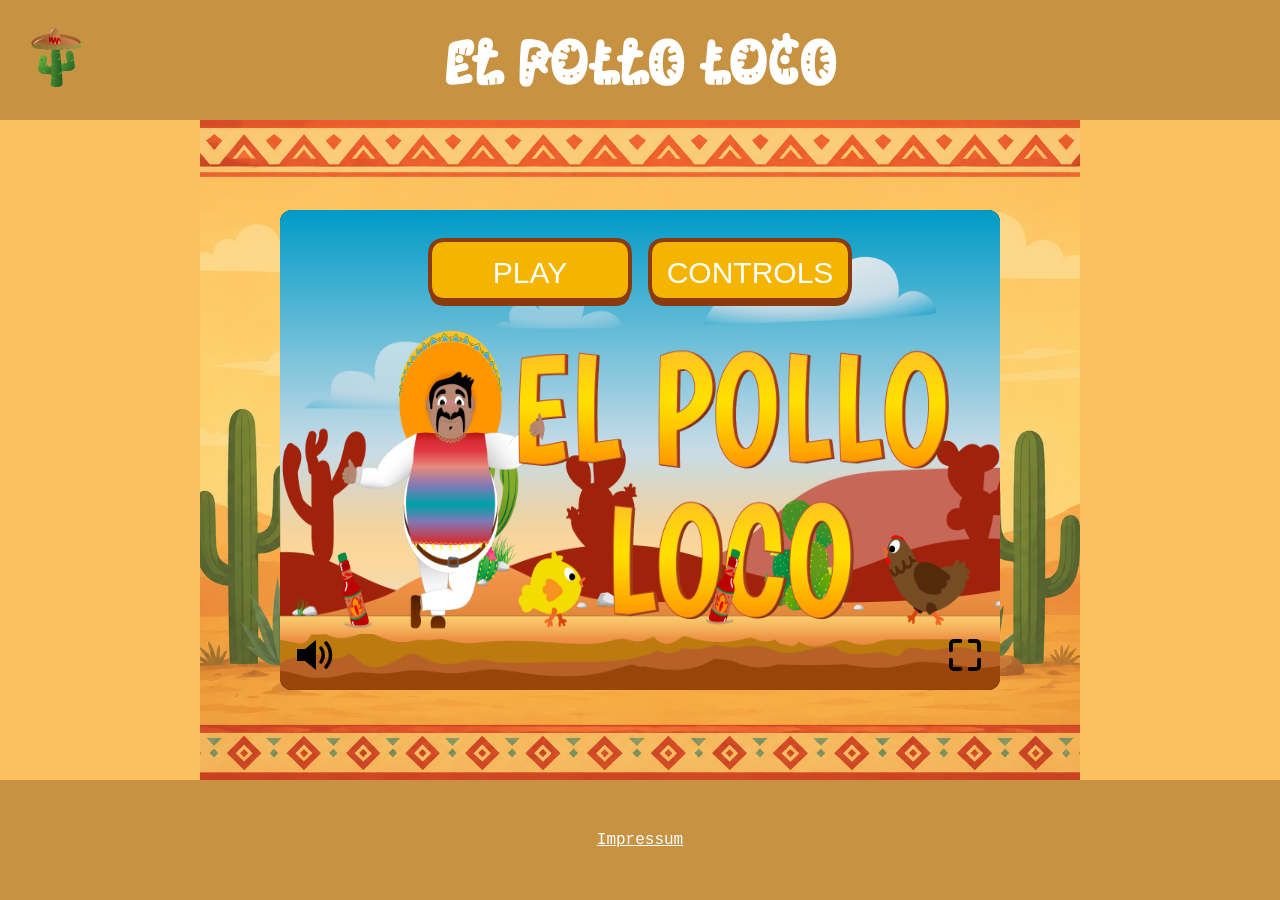
==== index.html @ 77b1e7ee "mobile landscape design for impressum" ====
<!DOCTYPE html>
<html lang="en">

<head>
    <meta charset="UTF-8">
    <meta name="viewport" content="width=device-width, initial-scale=1.0">
    <title>El Pollo Loco</title>

    <!-- CLASSES -->
    <script defer src="./classes/drawableObject.class.js"></script>
    <script defer src="./classes/statusbar.class.js"></script>
    <script defer src="./classes/moveableObject.class.js"></script>
    <script defer src="./classes/bottles.class.js"></script>
    <script defer src="./classes/throwableObject.class.js"></script>
    <script defer src="./classes/buttons.class.js"></script>
    <script defer src="./classes/audioHub.class.js"></script>
    <script defer src="./classes/screens/startscreen.class.js"></script>
    <script defer src="./classes/screens/controlscreen.class.js"></script>
    <script defer src="./classes/screens/pausemenuscreen.class.js"></script>
    <script defer src="./classes/screens/endscreen.class.js"></script>
    <script defer src="./classes/world.class.js"></script>
    <script defer src="./classes/backgrounds.class.js"></script>
    <script defer src="./classes/clouds.class.js"></script>
    <script defer src="./classes/chicken_mini.class.js"></script>
    <script defer src="./classes/chicken.class.js"></script>
    <script defer src="./classes/endboss.class.js"></script>
    <script defer src="./classes/pepe.class.js"></script>
    <script defer src="./classes/coins.class.js"></script>

    <script defer src="./classes/keyboard.class.js"></script>
    <script defer src="./classes/level.class.js"></script>

    <!-- SCRIPS -->
    <script defer src="./levels/level_one.js"></script>
    <script defer src="./js/game.js"></script>


    <!-- STYLE -->
    <link rel="stylesheet" href="./css/style.css">

    <!-- FAVICON -->
    <link rel="icon" type="image/x-icon" href="./assets/img/02_Icons/favicon.svg">
</head>

<body onload="init()">

    <header>
        <div class="header_content">

            <a href="./index.html"> <img src="./assets/img/02_Icons/favicon.svg"></a>

            <h1>El Pollo Loco</h1>

        </div>
    </header>

    <main>
        <div id="rotate_device_hint">
            Bitte drehe dein Gerät ins Querformat
        </div>
        <div class="main_content">
            <canvas id="canvas_id" width="720" height="480">
            </canvas>
        </div>
        <div id="mobile_controls">
            <div class="controls_left">
                <button id="btn_left">◀</button>
                <button id="btn_right">▶</button>
            </div>

            <div class="controls_right">
                <button id="btn_jump">⬆</button>
                <button id="btn_throw">🧴</button>
            </div>
        </div>
    </main>

    <footer>
        <div class="footer_content">
            <a href="./impressum.html">Impressum</a>
        </div>
    </footer>

</body>

</html>
---- css/style.css ----
@font-face {
    font-family: myFont;
    src: url(../assets/fonts/Kablammo-Regular-VariableFont_MORF.ttf);
}

* {
    margin: 0;
    font-family: myFont;
}

h1 {
    font-size: 60px;
    color: white;
}

html,
body {
    width: 100%;
    min-height: 100dvh;
    overflow-x: hidden;
}

body {
    display: flex;
    flex-direction: column;
    justify-content: center;
    align-items: center;
}

header {
    width: 100%;
    height: 120px;
    background-color: #C89243;
    ;
    display: flex;
    justify-content: center;
}

.header_content {
    max-width: 1920px;
    width: 100%;
    height: 100%;
    background-color: #C89243;
    padding: 0 24px;
    display: flex;
    justify-content: center;
    align-items: center;
}

.header_content img {
    width: 64px;
    height: 64px;
}

.header_content a {
    position: absolute;
    left: 24px;
    /* Abstand vom Rand */
}

main {
    width: 100%;
    height: calc(100dvh - 240px);
    background-color: #FCC15E;
    display: flex;
    justify-content: center;
    align-items: center;
}

.main_content {
    max-width: 1920px;
    width: 100%;
    height: 100%;
    background-color: #FCC15E;
    display: flex;
    justify-content: center;
    align-items: center;
    background-image: url("../assets/img/html_img/main_background_2.png");
    background-position: center;
    background-size: contain;
    background-repeat: no-repeat;
    padding: 0 24px;
    flex-direction: column;

}

footer {
    width: 100%;
    height: 120px;
    background-color: #C89243;
    ;
    display: flex;
    justify-content: center;
}

.footer_content {
    max-width: 1920px;
    width: 100%;
    height: 100%;
    background-color: #C89243;
    display: flex;
    justify-content: center;
    align-items: center;
}

.footer_content a {
    font-family: 'Courier New', Courier, monospace;
    color: white
}



canvas {
    background-color: black;
    width: min(720px, calc(100vw - 32px));
    aspect-ratio: 720 / 480;
    height: auto;
    display: block;
    border-radius: 12px;
}

canvas:fullscreen {
    width: 100vw;
    height: 100vh;
    object-fit: contain;
    background-color: black;
}

#rotate_device_hint {
    display: none;
}


@media (max-width: 800px) {
    h1 {
        font-size: 24px;
    }

    canvas {
        width: min(100vw - 24px, 720px);
        height: auto;
    }

    main {
        height: calc(100dvh - 160px);
    }

    header,
    footer {
        height: 80px;
    }

    .main_content {
        padding: 0 14px;
    }
}

#rotate_device_hint {
    display: none;
}

@media (max-width: 800px) and (orientation: portrait) {
    #rotate_device_hint {
        display: flex;
        position: fixed;
        inset: 0;
        background: rgba(90, 42, 10, 0.7);
        color: white;
        z-index: 9999;
        justify-content: center;
        align-items: center;
        text-align: center;
        font-size: 32px;
        padding: 24px;
    }
}

#mobile_controls {
    display: none;
}

/* Nur auf kleinen Screens + Querformat */
@media (max-width: 800px) and (orientation: landscape) {
    #mobile_controls {
        display: flex;
        justify-content: space-between;
        align-items: center;

        position: fixed;
        inset: 0;
        pointer-events: none;
        /* wichtig */
    }

    .controls_left,
    .controls_right {
        display: flex;
        flex-direction: column;
        gap: 12px;
        padding: 16px;
        pointer-events: auto;
        /* Buttons wieder klickbar */
    }

    .controls_left {
        align-items: flex-start;
    }

    .controls_right {
        align-items: flex-end;
    }

    #mobile_controls button {
        width: 60px;
        height: 60px;
        border-radius: 50%;

        border: none;
        font-size: 24px;

        background: rgba(255, 213, 79, 0.85);
        /* passt zu deinem Theme */
        color: #5A2A0A;

        box-shadow: 0 4px 8px rgba(0, 0, 0, 0.3);
    }

    #mobile_controls button:active {
        transform: scale(0.95);
    }
}

@media (max-width: 800px) and (orientation: landscape) {
    body {
        height: 100dvh;
        overflow: hidden;
    }

    header {
        height: 40px;
    }

    .header_content img {
        width: 32px;
        height: 32px;
    }

    footer {
        height: 40px;
    }

    main {
        height: calc(100dvh - 80px);
    }

    .main_content {
        padding: 0;
        justify-content: center;
        align-items: center;
    }

    canvas {
        width: auto;
        height: calc(100dvh - 80px);
        max-width: 100vw;
        aspect-ratio: 720 / 480;
    }

    .footer_content {
        display: flex;
        justify-content: center;
        align-items: center;
    }
}
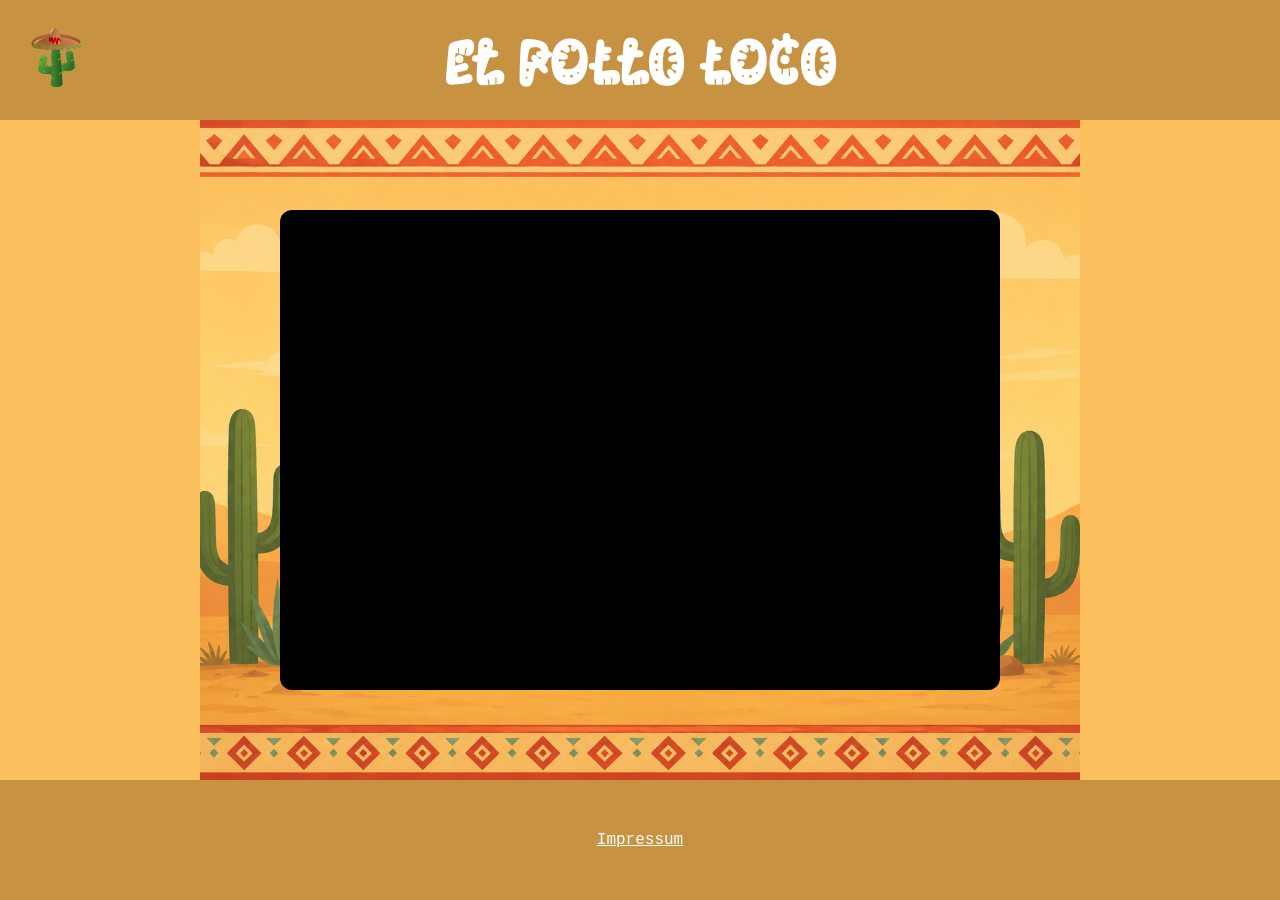
==== commit edcff399: "feat: added mobileControls class" ====
--- a/index.html
+++ b/index.html
@@ -18,6 +18,7 @@
     <script defer src="./classes/screens/controlscreen.class.js"></script>
     <script defer src="./classes/screens/pausemenuscreen.class.js"></script>
     <script defer src="./classes/screens/endscreen.class.js"></script>
+    <script defer src="./classes/mobileControls.class.js"></script>
     <script defer src="./classes/world.class.js"></script>
     <script defer src="./classes/backgrounds.class.js"></script>
     <script defer src="./classes/clouds.class.js"></script>
@@ -59,18 +60,20 @@
             Bitte drehe dein Gerät ins Querformat
         </div>
         <div class="main_content">
-            <canvas id="canvas_id" width="720" height="480">
-            </canvas>
-        </div>
-        <div id="mobile_controls">
-            <div class="controls_left">
-                <button id="btn_left">◀</button>
-                <button id="btn_right">▶</button>
-            </div>
+            <div id="game_container">
+                <canvas id="canvas_id" width="720" height="480"></canvas>
 
-            <div class="controls_right">
-                <button id="btn_jump">⬆</button>
-                <button id="btn_throw">🧴</button>
+                <div id="mobile_controls">
+                    <div class="controls_left">
+                        <button id="btn_left">◀</button>
+                        <button id="btn_right">▶</button>
+                    </div>
+
+                    <div class="controls_right">
+                        <button id="btn_jump">⬆</button>
+                        <button id="btn_throw">🧴</button>
+                    </div>
+                </div>
             </div>
         </div>
     </main>
--- a/css/style.css
+++ b/css/style.css
@@ -130,6 +130,24 @@
     display: none;
 }
 
+#game_container {
+    position: relative;
+}
+
+#game_container:fullscreen {
+    width: 100vw;
+    height: 100vh;
+
+    display: flex;
+    justify-content: center;
+    align-items: center;
+}
+
+#mobile_controls {
+    position: absolute;
+    inset: 0;
+}
+
 
 @media (max-width: 800px) {
     h1 {
@@ -181,7 +199,7 @@
 
 /* Nur auf kleinen Screens + Querformat */
 @media (max-width: 800px) and (orientation: landscape) {
-    #mobile_controls {
+    body.show_mobile_controls #mobile_controls {
         display: flex;
         justify-content: space-between;
         align-items: center;
@@ -189,7 +207,6 @@
         position: fixed;
         inset: 0;
         pointer-events: none;
-        /* wichtig */
     }
 
     .controls_left,
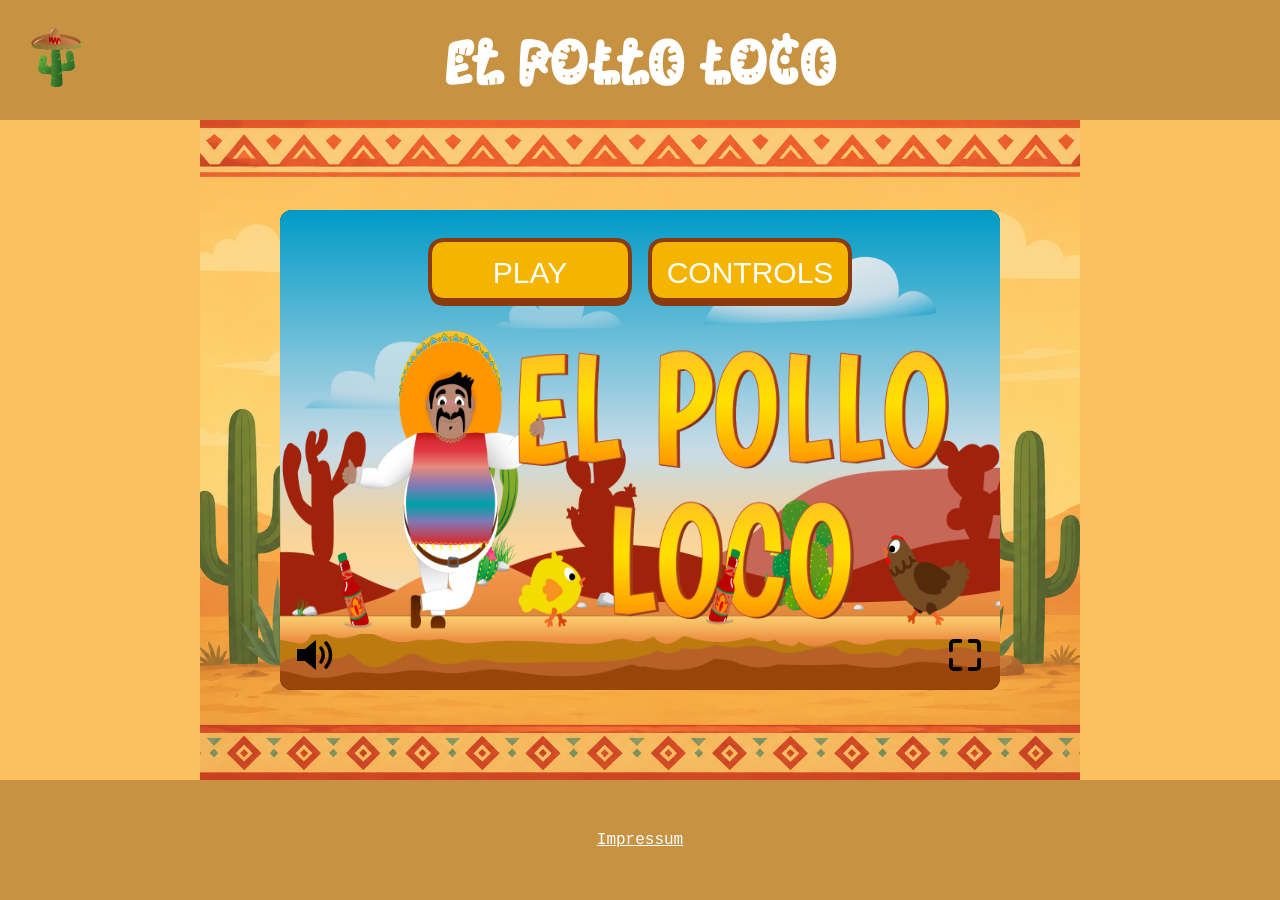
==== commit f2a76ba7: "feat: new Class "gameLogic"" ====
--- a/index.html
+++ b/index.html
@@ -19,6 +19,7 @@
     <script defer src="./classes/screens/pausemenuscreen.class.js"></script>
     <script defer src="./classes/screens/endscreen.class.js"></script>
     <script defer src="./classes/mobileControls.class.js"></script>
+    <script defer src="./classes/gameLogic.class.js"></script>
     <script defer src="./classes/world.class.js"></script>
     <script defer src="./classes/backgrounds.class.js"></script>
     <script defer src="./classes/clouds.class.js"></script>
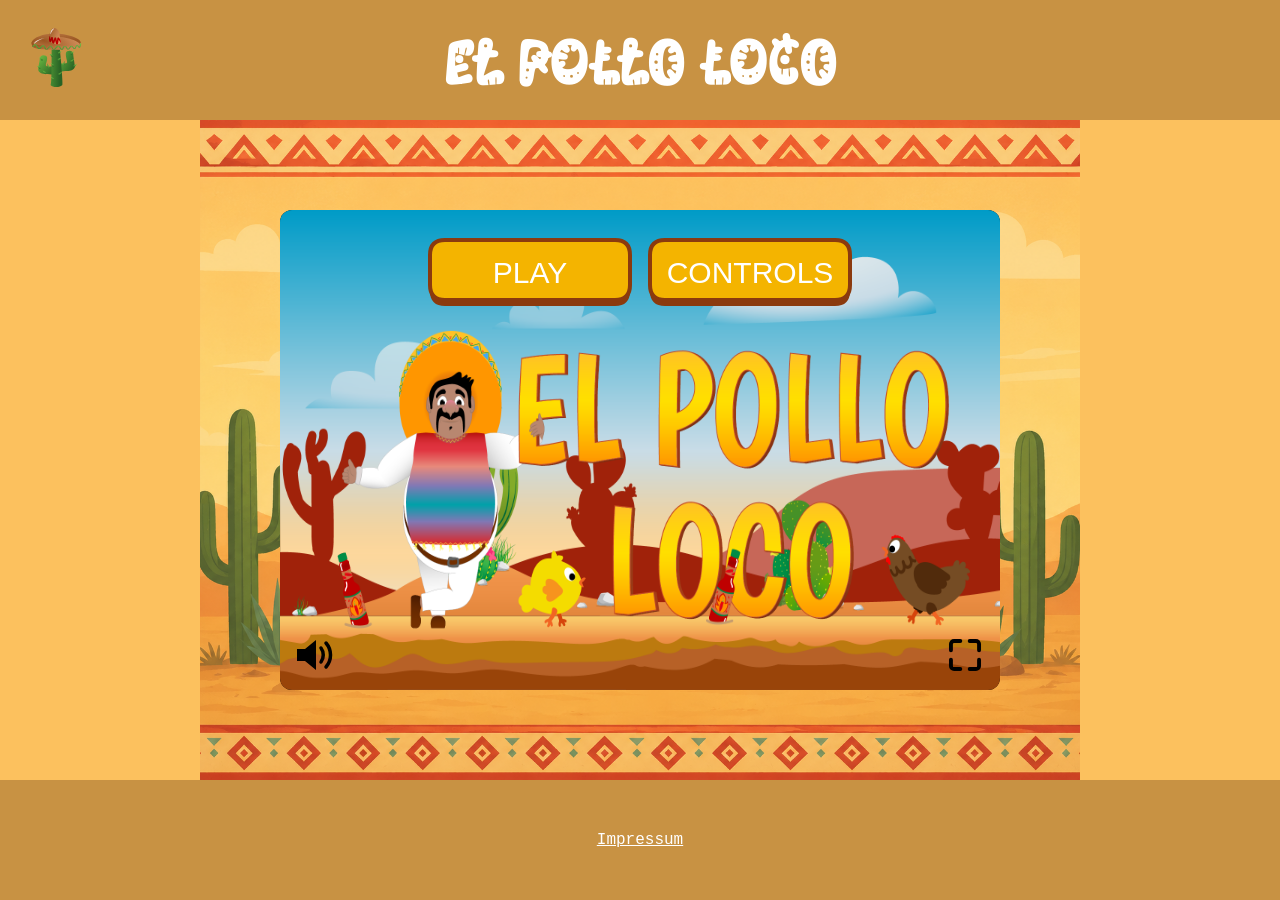
==== commit ef8b1811: "refactor + doc: pepe class" ====
--- a/index.html
+++ b/index.html
@@ -20,6 +20,8 @@
     <script defer src="./classes/screens/endscreen.class.js"></script>
     <script defer src="./classes/mobileControls.class.js"></script>
     <script defer src="./classes/gameLogic.class.js"></script>
+    <script defer src="./classes/inputManager.class.js"></script>
+    <script defer src="./classes/gameStateManager.class.js"></script>
     <script defer src="./classes/world.class.js"></script>
     <script defer src="./classes/backgrounds.class.js"></script>
     <script defer src="./classes/clouds.class.js"></script>
@@ -72,7 +74,7 @@
 
                     <div class="controls_right">
                         <button id="btn_jump">⬆</button>
-                        <button id="btn_throw">🧴</button>
+                        <button id="btn_throw"><img src="./assets/img/6_salsa_bottle/salsa_bottle.png"></button>
                     </div>
                 </div>
             </div>
--- a/css/style.css
+++ b/css/style.css
@@ -107,8 +107,6 @@
     font-family: 'Courier New', Courier, monospace;
     color: white
 }
-
-
 
 canvas {
     background-color: black;
@@ -146,6 +144,22 @@
 #mobile_controls {
     position: absolute;
     inset: 0;
+}
+
+#game_container:fullscreen {
+    width: 100vw;
+    height: 100vh;
+    background: black;
+    display: flex;
+    justify-content: center;
+    align-items: center;
+}
+
+#game_container:fullscreen canvas {
+    width: 100vw;
+    height: 100vh;
+    object-fit: contain;
+    border-radius: 0;
 }
 
 
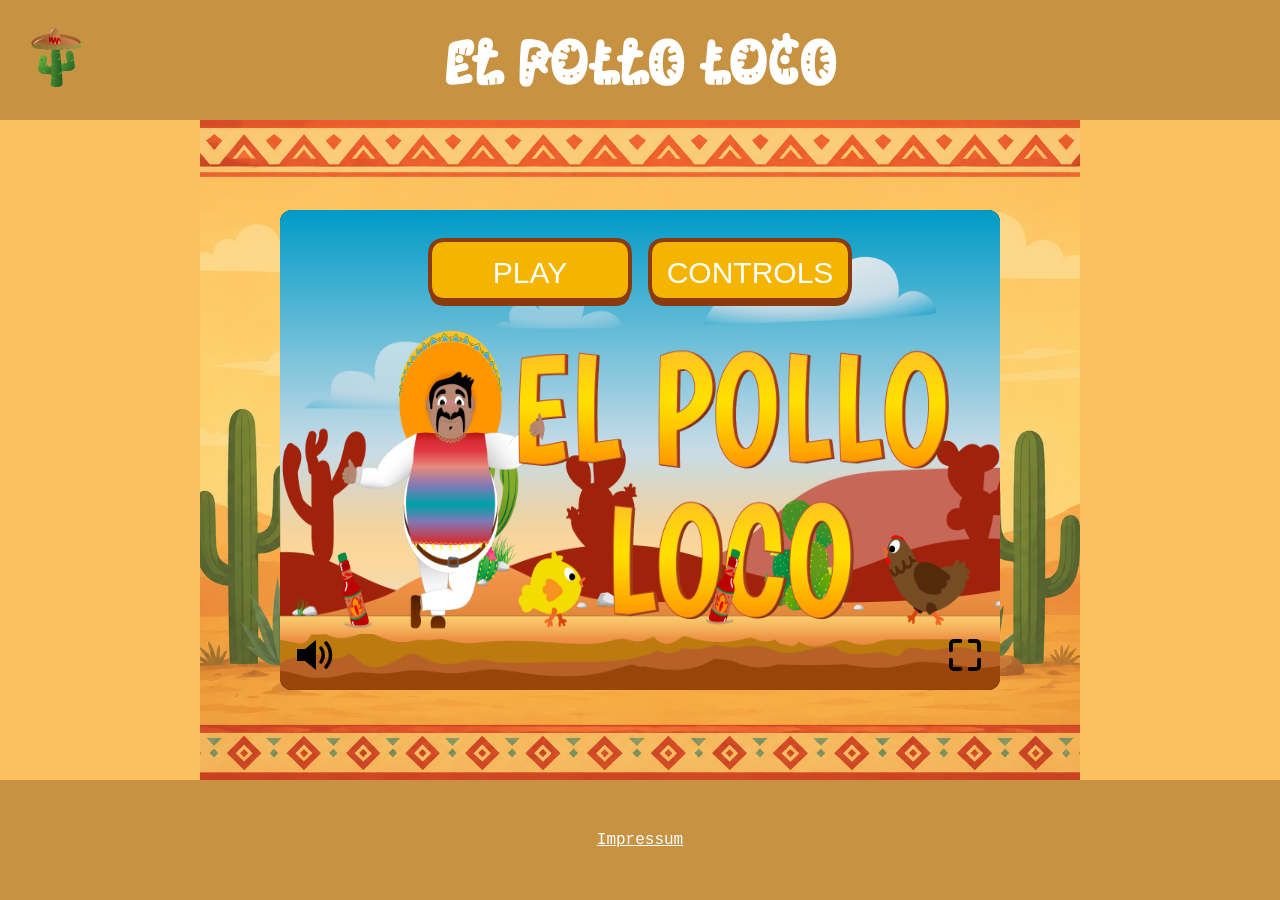
==== commit 54cb128f: "refactor: isPlayerNear method (endboss class)" ====
--- a/index.html
+++ b/index.html
@@ -25,8 +25,8 @@
     <script defer src="./classes/world.class.js"></script>
     <script defer src="./classes/backgrounds.class.js"></script>
     <script defer src="./classes/clouds.class.js"></script>
+    <script defer src="./classes/chicken.class.js"></script>
     <script defer src="./classes/chicken_mini.class.js"></script>
-    <script defer src="./classes/chicken.class.js"></script>
     <script defer src="./classes/endboss.class.js"></script>
     <script defer src="./classes/pepe.class.js"></script>
     <script defer src="./classes/coins.class.js"></script>
--- a/css/style.css
+++ b/css/style.css
@@ -146,6 +146,20 @@
     inset: 0;
 }
 
+#btn_throw img {
+    width: 36px;
+    height: 36px;
+    object-fit: contain;
+    pointer-events: none;
+    display: block;
+}
+
+#btn_throw {
+    display: flex;
+    justify-content: center;
+    align-items: center;
+}
+
 #game_container:fullscreen {
     width: 100vw;
     height: 100vh;
@@ -196,7 +210,7 @@
         display: flex;
         position: fixed;
         inset: 0;
-        background: rgba(90, 42, 10, 0.7);
+        background: rgba(90, 42, 10, 1);
         color: white;
         z-index: 9999;
         justify-content: center;
